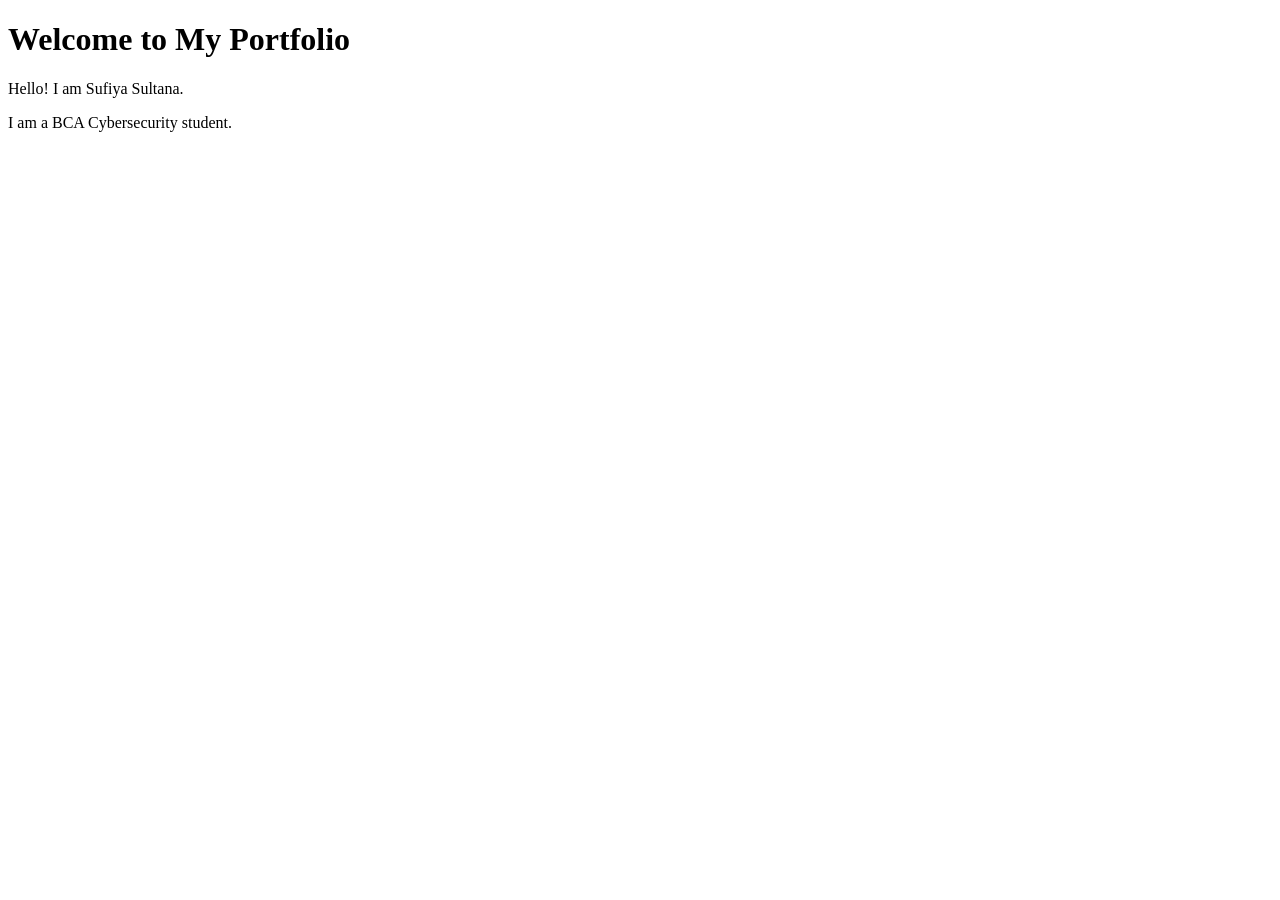
==== index.html @ fe9623df "Add homepage structure" ====
<!DOCTYPE html>
<html lang="en">

<head>
    <meta charset="UTF-8">
    <meta name="viewport" content="width=device-width, initial-scale=1.0">
    <title>My Portfolio</title>
</head>

<body>

    <h1>Welcome to My Portfolio</h1>

    <p>Hello! I am Sufiya Sultana.</p>

    <p>I am a BCA Cybersecurity student.</p>

</body>

</html>
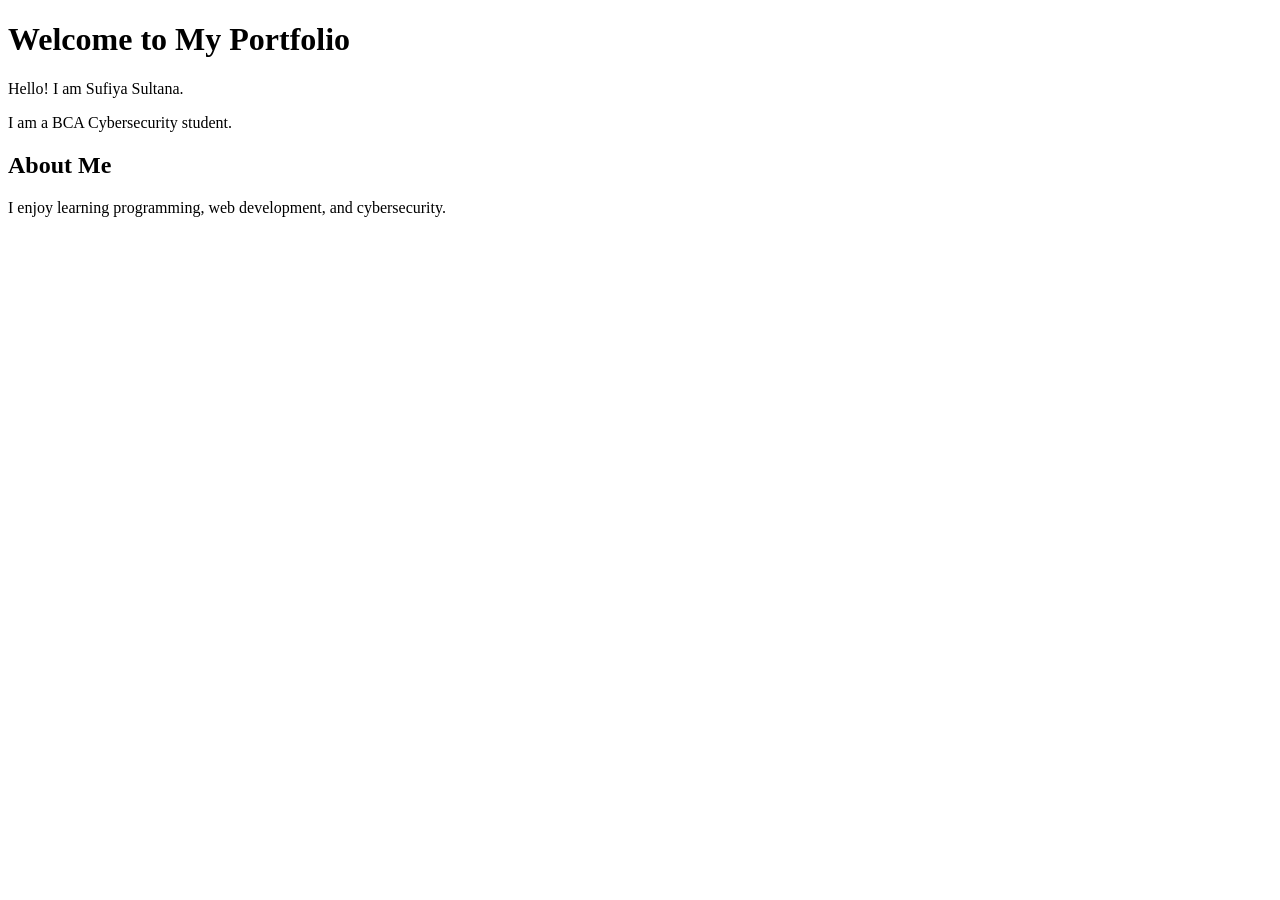
==== commit 3d819453: "Add about me section" ====
--- a/index.html
+++ b/index.html
@@ -14,6 +14,12 @@
     <p>Hello! I am Sufiya Sultana.</p>
 
     <p>I am a BCA Cybersecurity student.</p>
+    <h2>About Me</h2>
+
+<p>
+    I enjoy learning programming, web development,
+    and cybersecurity.
+</p>
 
 </body>
 
